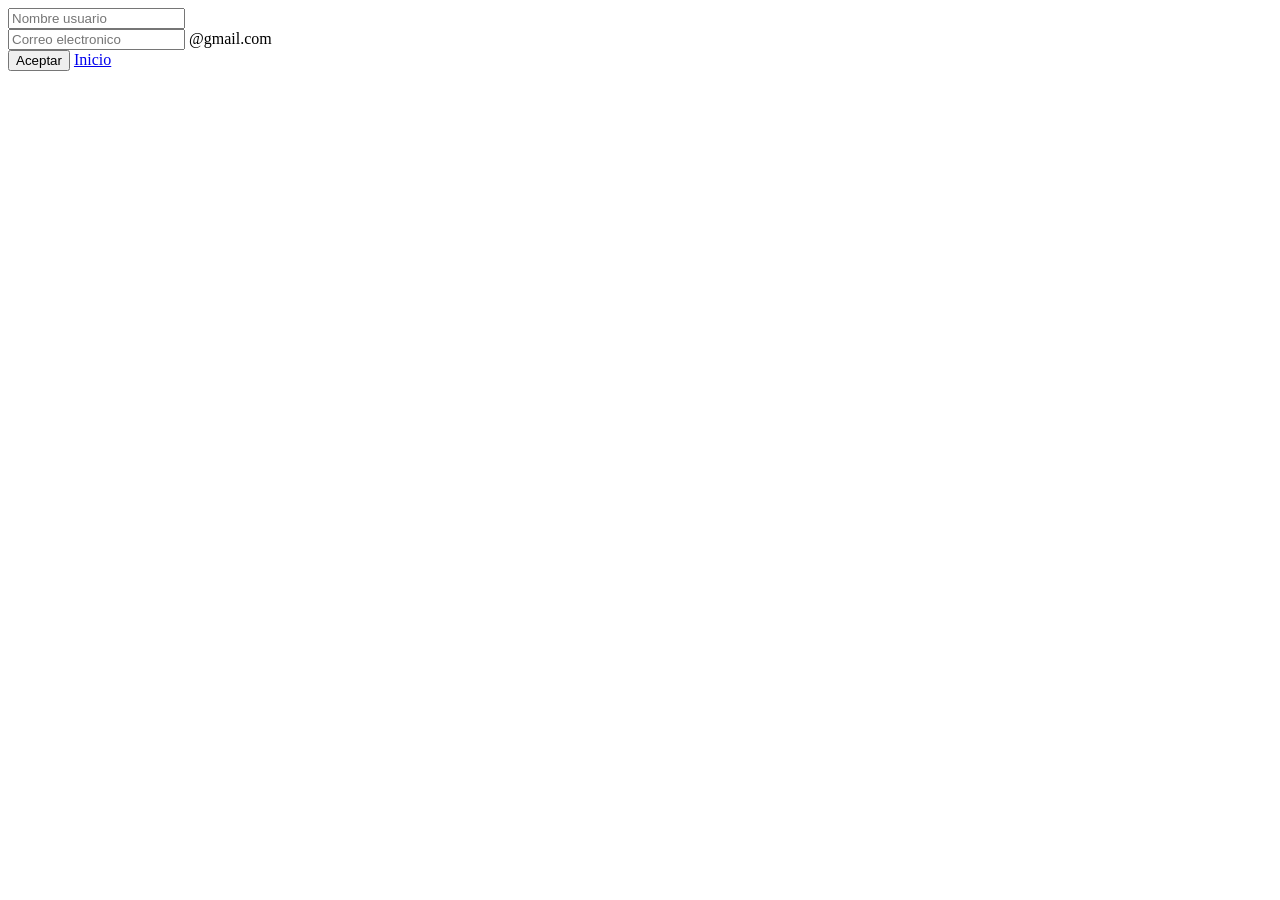
==== iniciar sesion.html @ 44e9fdca "Add files via upload" ====
<!DOCTYPE html>
<html lang="en">
<head>
    <meta charset="UTF-8">
    <meta name="viewport" content="width=device-width, initial-scale=1.0">
    <title>Document</title>
</head>
<body>
    <div class="input-group mb-3">

  <input type="text" class="form-control" placeholder="Nombre usuario" aria-label="Nombre usuario" aria-describedby="basic-addon1">
</div>

<div class="input-group mb-3">
  <input type="text" class="form-control" placeholder="Correo electronico" aria-label="Correo electronico" aria-describedby="basic-addon2">
  <span class="input-group-text" id="basic-addon2">@gmail.com</span>
</div>

<div> <button type="button" class="btn">Aceptar</button>
    <a href="index.html">Inicio</a>
</div>


</body>
</html>
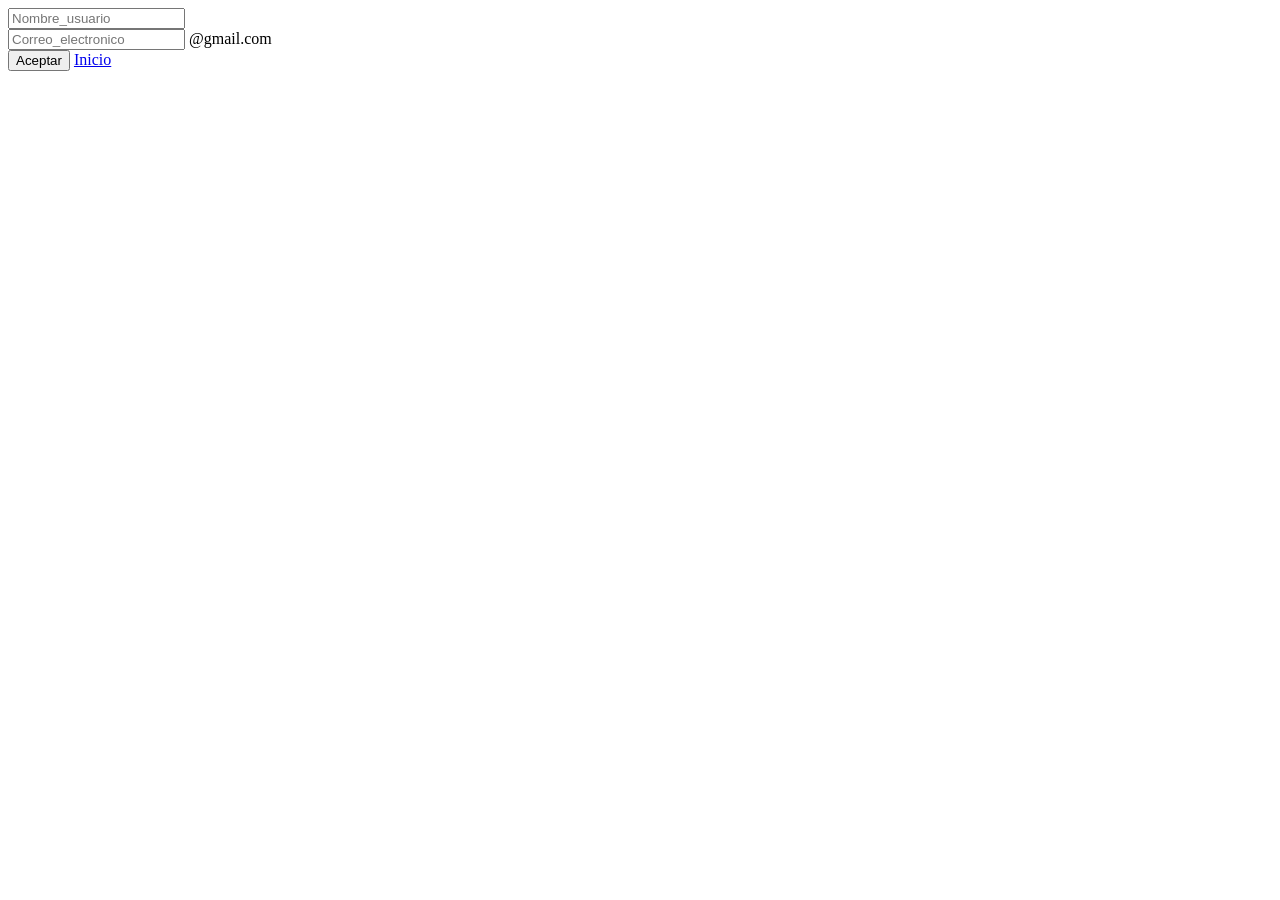
==== commit f72449d8: "new file agree iniciar_sesion" ====
--- a/iniciar sesion.html
+++ b/iniciar sesion.html
@@ -8,18 +8,18 @@
 <body>
     <div class="input-group mb-3">
 
-  <input type="text" class="form-control" placeholder="Nombre usuario" aria-label="Nombre usuario" aria-describedby="basic-addon1">
+  <input type="text" class="form-control" placeholder="Nombre_usuario" aria-label="Nombre_usuario" aria-describedby="basic-addon1">
 </div>
 
 <div class="input-group mb-3">
-  <input type="text" class="form-control" placeholder="Correo electronico" aria-label="Correo electronico" aria-describedby="basic-addon2">
+  <input type="text" class="form-control" placeholder="Correo_electronico" aria-label="Correo_electronico" aria-describedby="basic-addon2">
   <span class="input-group-text" id="basic-addon2">@gmail.com</span>
 </div>
 
 <div> <button type="button" class="btn">Aceptar</button>
-    <a href="index.html">Inicio</a>
+    <a href="inicio.html">Inicio</a>
 </div>
 
-
+<script src="iniciar_sesion.js"></script>
 </body>
 </html>
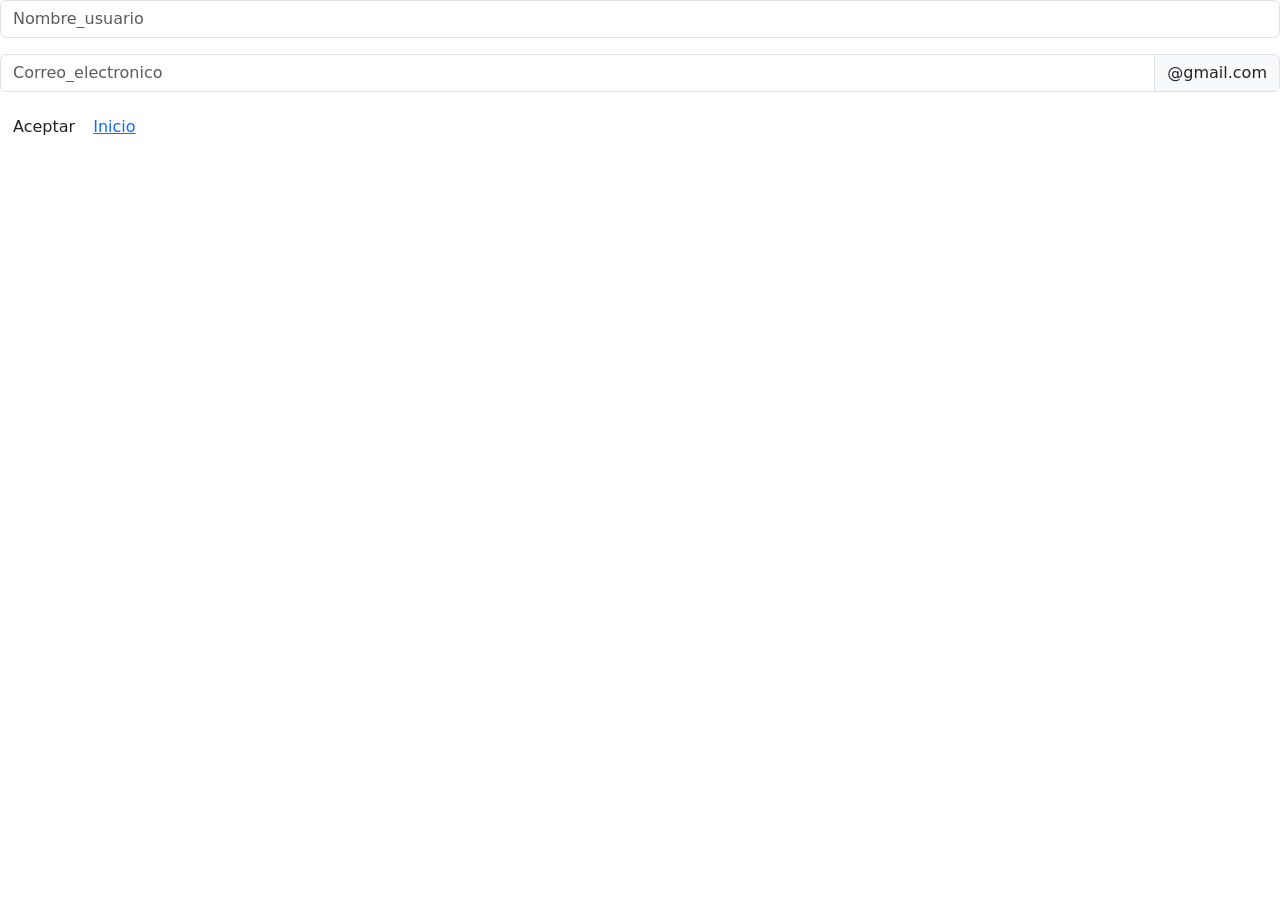
==== commit 8def099f: "agree guardar" ====
--- a/iniciar sesion.html
+++ b/iniciar sesion.html
@@ -3,6 +3,8 @@
 <head>
     <meta charset="UTF-8">
     <meta name="viewport" content="width=device-width, initial-scale=1.0">
+    <link rel="stylesheet" href="https://cdn.jsdelivr.net/npm/bootstrap@5.3.8/dist/css/bootstrap.min.css">
+    <link rel="stylesheet" href="Style.css">
     <title>Document</title>
 </head>
 <body>
@@ -16,7 +18,7 @@
   <span class="input-group-text" id="basic-addon2">@gmail.com</span>
 </div>
 
-<div> <button type="button" class="btn">Aceptar</button>
+<div> <button onclick="guardar()" type="button" class="btn">Aceptar</button>
     <a href="inicio.html">Inicio</a>
 </div>
 
--- a/Style.css
+++ b/Style.css
@@ -0,0 +1,27 @@
+h3{
+    color:rgba(205, 86, 50, 0.596);
+}
+img{
+    width: 100px;
+    height: 100px;
+    display: flex;
+    flex-direction: row;
+
+    justify-content: center;
+
+}
+.p{
+    color: aqua;
+}
+.card{
+    display: flex;
+    flex-direction: column;
+    align-items: center;
+    max-width: 300px;
+    margin: 20px;
+    padding: 15px;
+}
+.contenedor-card{
+    display: flex;
+    flex-direction: row;
+}
